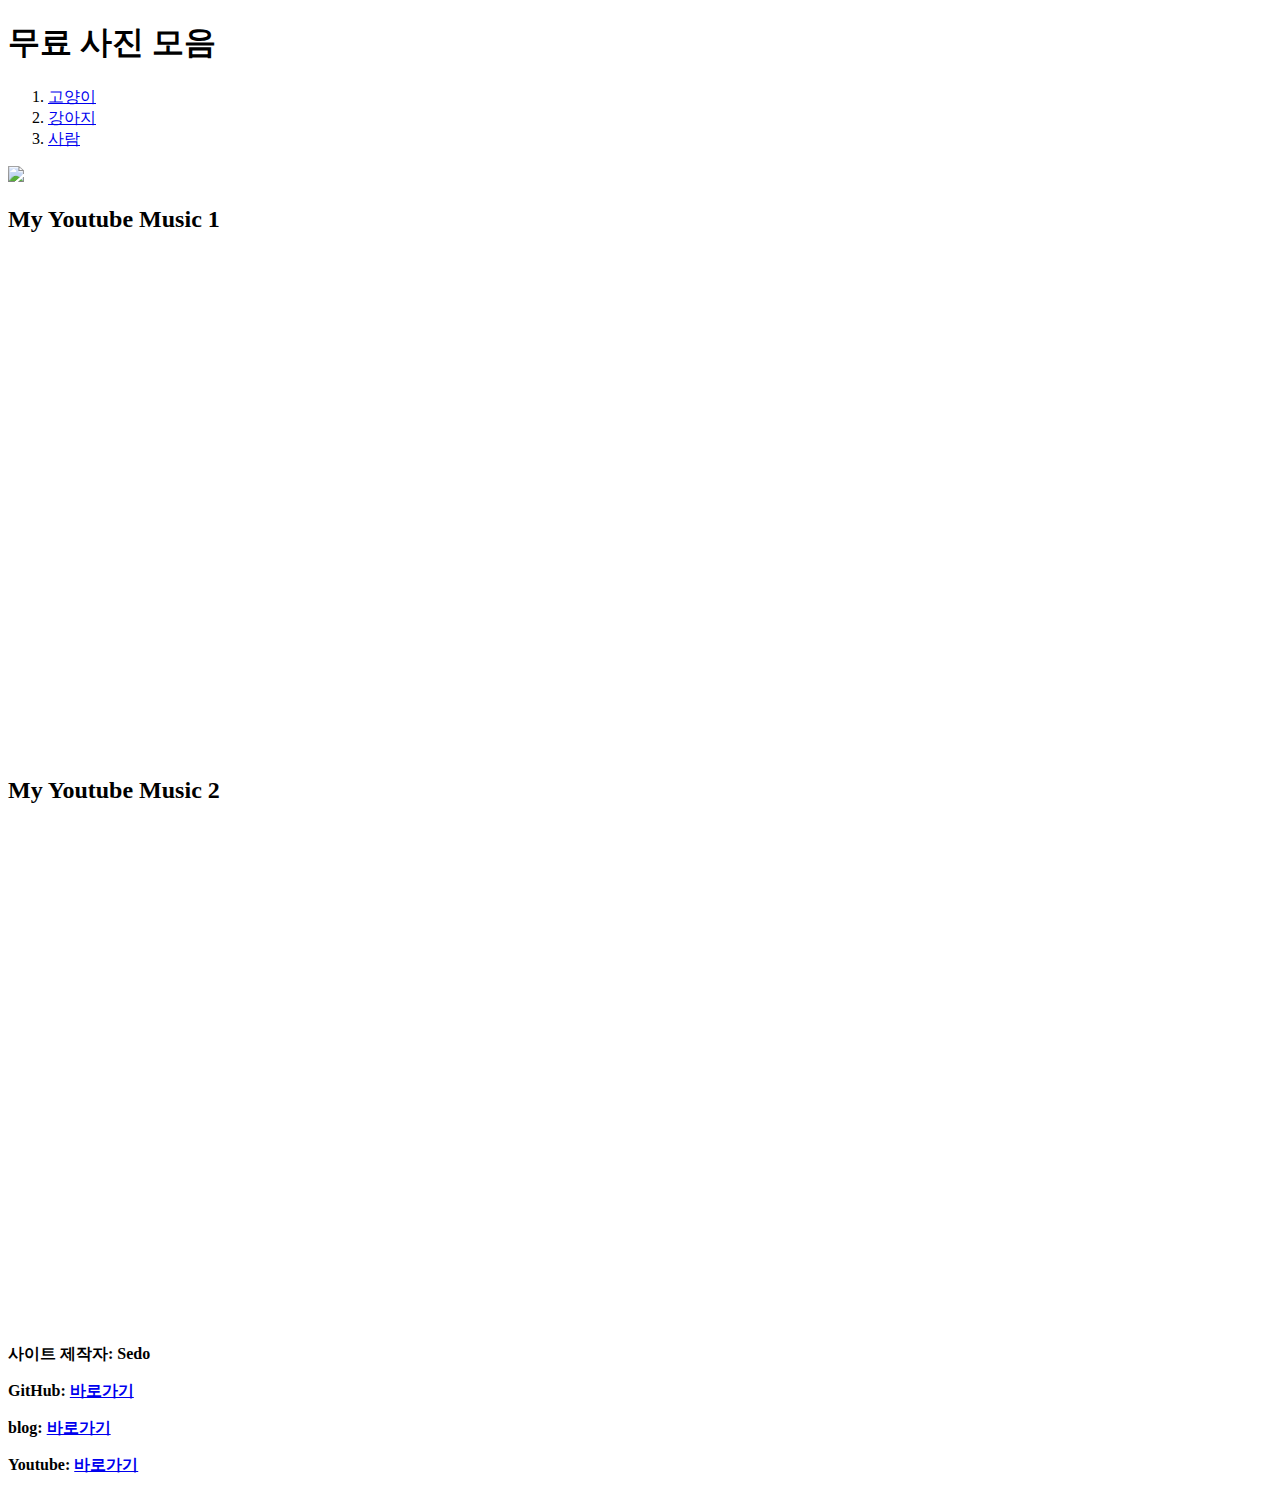
==== index.html @ 4a75e5a3 "210811" ====
<!DOCTYPE html>
<html lang="kr">
<head>
    <meta charset="UTF-8">
    <meta http-equiv="X-UA-Compatible" content="IE=edge">
    <meta name="viewport" content="width=device-width, initial-scale=1.0">
    <title>무료 사진 모음</title>
</head>
<body>
    <h1>무료 사진 모음</h1>
    <ol>
        <li><a href="cat.html" title="고양이 무료 사진 모음">고양이</a></li>
        <li><a href="dog.html" title="강아지 무료 사진 모음">강아지</a></li>
        <li><a href="human.html" title="사람 무료 사진 모음">사람</a></li>
    </ol>
    <img src="picture/info/hello.jpg" width="100%">

    <h2>My Youtube Music 1</h2>
    <p><iframe width="100%" height="500" src="https://www.youtube.com/embed/4_jCASMu-mk" title="My YouTube video player" 
        frameborder="0" allow="accelerometer; autoplay; clipboard-write; encrypted-media; gyroscope; picture-in-picture" 
        allowfullscreen></iframe></p>
    
    <h2>My Youtube Music 2</h2>
    <p><iframe width="100%" height="500" src="https://www.youtube.com/embed/gNYDbZgv6I8" title="YouTube video player" 
        frameborder="0" allow="accelerometer; autoplay; clipboard-write; encrypted-media; gyroscope; picture-in-picture" 
        allowfullscreen></iframe></p>

    <p><strong>사이트 제작자: Sedo</strong></p>
    <p><strong>GitHub: <a href="https://github.com/SEDO11" target="_blank">바로가기</a></strong></p>
    <p><strong>blog: <a href="https://blog.naver.com/tmvmffpsej" target="_blank">바로가기</a></strong></p>
    <p><strong>Youtube: <a href="https://www.youtube.com/channel/UCgJ8iR8g3_7Cx-kqZZAcRrQ" target="_blank">바로가기</strong></a></p>
</body>
</html>
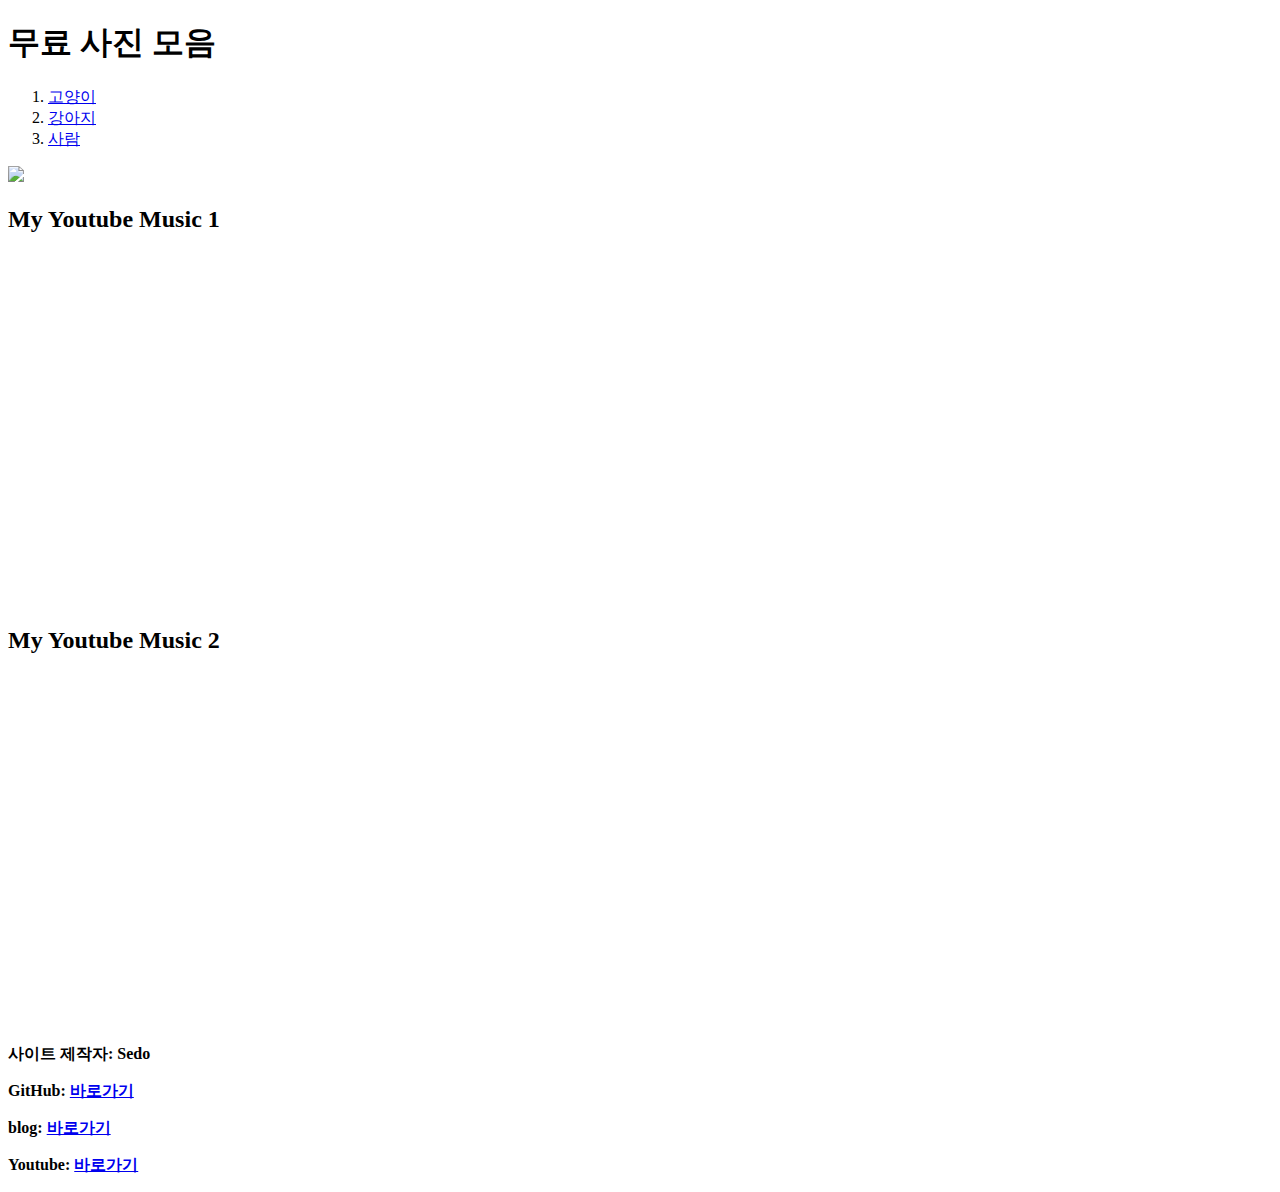
==== commit 586f12c6: "동영상 크기 수정" ====
--- a/index.html
+++ b/index.html
@@ -16,14 +16,52 @@
     <img src="picture/info/hello.jpg" width="100%">
 
     <h2>My Youtube Music 1</h2>
-    <p><iframe width="100%" height="500" src="https://www.youtube.com/embed/4_jCASMu-mk" title="My YouTube video player" 
+    <p><iframe width="100%" height="350" src="https://www.youtube.com/embed/4_jCASMu-mk" title="My YouTube video player" 
         frameborder="0" allow="accelerometer; autoplay; clipboard-write; encrypted-media; gyroscope; picture-in-picture" 
         allowfullscreen></iframe></p>
     
     <h2>My Youtube Music 2</h2>
-    <p><iframe width="100%" height="500" src="https://www.youtube.com/embed/gNYDbZgv6I8" title="YouTube video player" 
+    <p><iframe width="100%" height="350" src="https://www.youtube.com/embed/gNYDbZgv6I8" title="YouTube video player" 
         frameborder="0" allow="accelerometer; autoplay; clipboard-write; encrypted-media; gyroscope; picture-in-picture" 
         allowfullscreen></iframe></p>
+
+    <!--
+        댓글기능 코드
+    <div id="disqus_thread"></div>
+    <script>
+        /**
+        *  RECOMMENDED CONFIGURATION VARIABLES: EDIT AND UNCOMMENT THE SECTION BELOW TO INSERT DYNAMIC VALUES FROM YOUR PLATFORM OR CMS.
+        *  LEARN WHY DEFINING THESE VARIABLES IS IMPORTANT: https://disqus.com/admin/universalcode/#configuration-variables    */
+        /*
+        var disqus_config = function () {
+        this.page.url = PAGE_URL;  // Replace PAGE_URL with your page's canonical URL variable
+        this.page.identifier = PAGE_IDENTIFIER; // Replace PAGE_IDENTIFIER with your page's unique identifier variable
+        };
+        */
+        (function() { // DON'T EDIT BELOW THIS LINE
+        var d = document, s = d.createElement('script');
+        s.src = 'https://web1-q6flchgcec.disqus.com/embed.js';
+        s.setAttribute('data-timestamp', +new Date());
+        (d.head || d.body).appendChild(s);
+        })();
+    </script>
+    <noscript>Please enable JavaScript to view the <a href="https://disqus.com/?ref_noscript">comments powered by Disqus.</a></noscript>
+-->
+
+    <!--채팅 매니저 코드-->
+    <!--Start of Tawk.to Script-->
+    <script type="text/javascript">
+    var Tawk_API=Tawk_API||{}, Tawk_LoadStart=new Date();
+    (function(){
+    var s1=document.createElement("script"),s0=document.getElementsByTagName("script")[0];
+    s1.async=true;
+    s1.src='https://embed.tawk.to/611376d5d6e7610a49afa3aa/1fcq0gcqv';
+    s1.charset='UTF-8';
+    s1.setAttribute('crossorigin','*');
+    s0.parentNode.insertBefore(s1,s0);
+    })();
+    </script>
+    <!--End of Tawk.to Script-->
 
     <p><strong>사이트 제작자: Sedo</strong></p>
     <p><strong>GitHub: <a href="https://github.com/SEDO11" target="_blank">바로가기</a></strong></p>
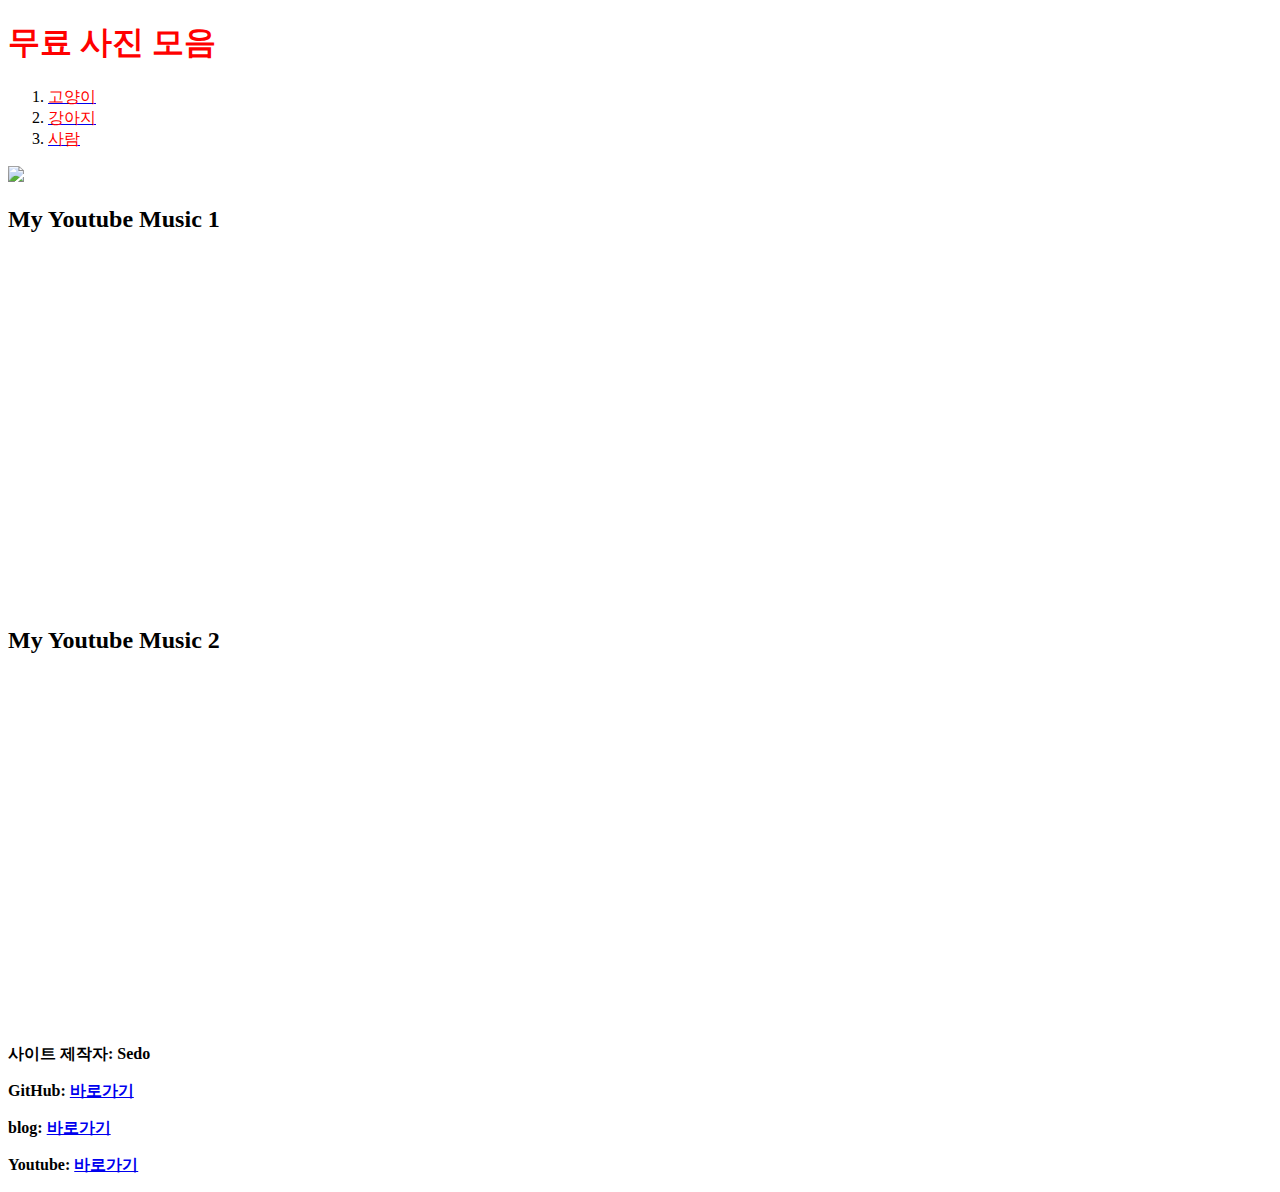
==== commit 53bab728: "210811" ====
--- a/index.html
+++ b/index.html
@@ -4,14 +4,23 @@
     <meta charset="UTF-8">
     <meta http-equiv="X-UA-Compatible" content="IE=edge">
     <meta name="viewport" content="width=device-width, initial-scale=1.0">
+    <!-- Global site tag (gtag.js) - Google Analytics -->
+    <script async src="https://www.googletagmanager.com/gtag/js?id=G-BX2QN9GHZK"></script>
+    <script>
+    window.dataLayer = window.dataLayer || [];
+    function gtag(){dataLayer.push(arguments);}
+    gtag('js', new Date());
+
+    gtag('config', 'G-BX2QN9GHZK');
+    </script>
     <title>무료 사진 모음</title>
 </head>
 <body>
-    <h1>무료 사진 모음</h1>
+    <h1><font color="red">무료 사진 모음</font></h1>
     <ol>
-        <li><a href="cat.html" title="고양이 무료 사진 모음">고양이</a></li>
-        <li><a href="dog.html" title="강아지 무료 사진 모음">강아지</a></li>
-        <li><a href="human.html" title="사람 무료 사진 모음">사람</a></li>
+        <li><a href="cat.html" title="고양이 무료 사진 모음"><font color="red">고양이</font></a></li>
+        <li><a href="dog.html" title="강아지 무료 사진 모음"><font color="red">강아지</font></a></li>
+        <li><a href="human.html" title="사람 무료 사진 모음"><font color="red">사람</font></a></li>
     </ol>
     <img src="picture/info/hello.jpg" width="100%">
 
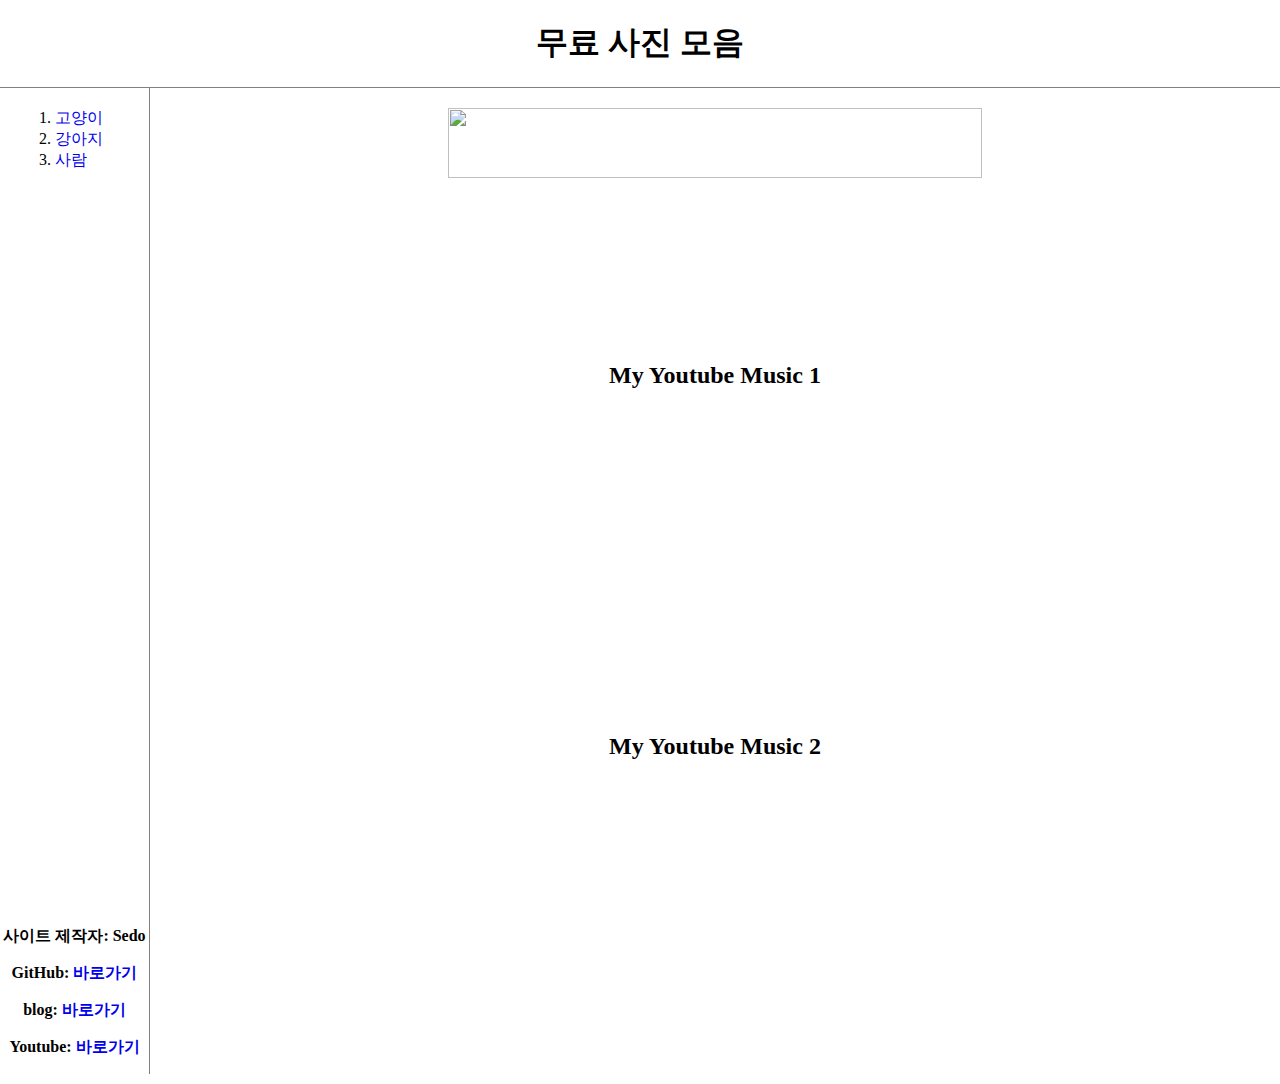
==== commit 9376ee2d: "210824 css를 이용한 수정" ====
--- a/index.html
+++ b/index.html
@@ -1,5 +1,6 @@
 <!DOCTYPE html>
 <html lang="kr">
+
 <head>
     <meta charset="UTF-8">
     <meta http-equiv="X-UA-Compatible" content="IE=edge">
@@ -7,34 +8,43 @@
     <!-- Global site tag (gtag.js) - Google Analytics -->
     <script async src="https://www.googletagmanager.com/gtag/js?id=G-BX2QN9GHZK"></script>
     <script>
-    window.dataLayer = window.dataLayer || [];
-    function gtag(){dataLayer.push(arguments);}
-    gtag('js', new Date());
+        window.dataLayer = window.dataLayer || [];
+        function gtag() { dataLayer.push(arguments); }
+        gtag('js', new Date());
 
-    gtag('config', 'G-BX2QN9GHZK');
+        gtag('config', 'G-BX2QN9GHZK');
     </script>
+    <link rel="stylesheet" href="style.css">
     <title>무료 사진 모음</title>
 </head>
+
 <body>
-    <h1><font color="red">무료 사진 모음</font></h1>
-    <ol>
-        <li><a href="cat.html" title="고양이 무료 사진 모음"><font color="red">고양이</font></a></li>
-        <li><a href="dog.html" title="강아지 무료 사진 모음"><font color="red">강아지</font></a></li>
-        <li><a href="human.html" title="사람 무료 사진 모음"><font color="red">사람</font></a></li>
-    </ol>
-    <img src="picture/info/hello.jpg" width="100%">
+        <div id="maintitle">
+        <h1>무료 사진 모음</h1>
+        </div>
+        <div id="grid">
+            <ol>
+                <li><a href="cat.html" title="고양이 무료 사진 모음">고양이</a></li>
+                <li><a href="dog.html" title="강아지 무료 사진 모음">강아지</a></li>
+                <li><a href="human.html" title="사람 무료 사진 모음">사람</a></li>
+            </ol>
+            <div id=article>
+            <img src="picture/info/hello.jpg" >
 
-    <h2>My Youtube Music 1</h2>
-    <p><iframe width="100%" height="350" src="https://www.youtube.com/embed/4_jCASMu-mk" title="My YouTube video player" 
-        frameborder="0" allow="accelerometer; autoplay; clipboard-write; encrypted-media; gyroscope; picture-in-picture" 
-        allowfullscreen></iframe></p>
-    
-    <h2>My Youtube Music 2</h2>
-    <p><iframe width="100%" height="350" src="https://www.youtube.com/embed/gNYDbZgv6I8" title="YouTube video player" 
-        frameborder="0" allow="accelerometer; autoplay; clipboard-write; encrypted-media; gyroscope; picture-in-picture" 
-        allowfullscreen></iframe></p>
+            <h2>My Youtube Music 1</h2>
+            <p><iframe src="https://www.youtube.com/embed/4_jCASMu-mk"
+                    title="My YouTube video player" frameborder="0"
+                    allow="accelerometer; autoplay; clipboard-write; encrypted-media; gyroscope; picture-in-picture"
+                    allowfullscreen></iframe></p>
 
-    <!--
+            <h2>My Youtube Music 2</h2>
+            <p><iframe src="https://www.youtube.com/embed/gNYDbZgv6I8"
+                    title="YouTube video player" frameborder="0"
+                    allow="accelerometer; autoplay; clipboard-write; encrypted-media; gyroscope; picture-in-picture"
+                    allowfullscreen></iframe></p>
+            </div>
+
+            <!--
         댓글기능 코드
     <div id="disqus_thread"></div>
     <script>
@@ -57,24 +67,28 @@
     <noscript>Please enable JavaScript to view the <a href="https://disqus.com/?ref_noscript">comments powered by Disqus.</a></noscript>
 -->
 
-    <!--채팅 매니저 코드-->
-    <!--Start of Tawk.to Script-->
-    <script type="text/javascript">
-    var Tawk_API=Tawk_API||{}, Tawk_LoadStart=new Date();
-    (function(){
-    var s1=document.createElement("script"),s0=document.getElementsByTagName("script")[0];
-    s1.async=true;
-    s1.src='https://embed.tawk.to/611376d5d6e7610a49afa3aa/1fcq0gcqv';
-    s1.charset='UTF-8';
-    s1.setAttribute('crossorigin','*');
-    s0.parentNode.insertBefore(s1,s0);
-    })();
-    </script>
-    <!--End of Tawk.to Script-->
+            <!--채팅 매니저 코드-->
+            <!--Start of Tawk.to Script-->
+            <script type="text/javascript">
+                var Tawk_API = Tawk_API || {}, Tawk_LoadStart = new Date();
+                (function () {
+                    var s1 = document.createElement("script"), s0 = document.getElementsByTagName("script")[0];
+                    s1.async = true;
+                    s1.src = 'https://embed.tawk.to/611376d5d6e7610a49afa3aa/1fcq0gcqv';
+                    s1.charset = 'UTF-8';
+                    s1.setAttribute('crossorigin', '*');
+                    s0.parentNode.insertBefore(s1, s0);
+                })();
+            </script>
+            <!--End of Tawk.to Script-->
+            <div id="shortcut">
+                <p><strong>사이트 제작자: Sedo</strong></p>
+                <p><strong>GitHub: <a href="https://github.com/SEDO11" target="_blank">바로가기</a></strong></p>
+                <p><strong>blog: <a href="https://blog.naver.com/tmvmffpsej" target="_blank">바로가기</a></strong></p>
+                <p><strong>Youtube: <a href="https://www.youtube.com/channel/UCgJ8iR8g3_7Cx-kqZZAcRrQ"
+                            target="_blank">바로가기</strong></a></p>
+            </div>
+    </div>
+</body>
 
-    <p><strong>사이트 제작자: Sedo</strong></p>
-    <p><strong>GitHub: <a href="https://github.com/SEDO11" target="_blank">바로가기</a></strong></p>
-    <p><strong>blog: <a href="https://blog.naver.com/tmvmffpsej" target="_blank">바로가기</a></strong></p>
-    <p><strong>Youtube: <a href="https://www.youtube.com/channel/UCgJ8iR8g3_7Cx-kqZZAcRrQ" target="_blank">바로가기</strong></a></p>
-</body>
 </html>--- a/style.css
+++ b/style.css
@@ -0,0 +1,70 @@
+#grid {
+    display: grid;
+    grid-template-columns: 150px 1fr;
+}
+
+#grid ol{
+    border-right: 1px solid gray;
+    height: 100%;
+    padding-top: 20px;
+    padding-left: 55px;
+    margin: 0;
+}
+
+#article{
+    margin: 20px;
+    text-align: center;
+}
+
+#shortcut{
+    margin: 20px;
+    text-align: left;
+    border-right: 1px solid gray;
+    margin: 0;
+    text-align: center;
+}
+
+#article img{
+    width: 70%;
+    height: 30%;
+}
+
+#article iframe{
+    width: 70%;
+    height: 300px;
+}
+
+body{
+    margin: 0;
+}
+
+#maintitle{
+    border-bottom: 1px solid gray;
+    text-align: center;
+    margin: 0;
+}
+
+a{
+    text-decoration-line : none;
+}
+
+@media (max-width: 800px) {
+    #grid {
+        display: block;
+    }
+
+    #grid ol{
+        border-bottom: 1px solid gray;
+        padding-top: 5px;
+        padding-bottom: 5px;
+        border-right: none;
+        padding-left: 50%;
+        border-right: 50%;
+        margin: 0;
+    }
+
+    #shortcut{
+        border-top: 1px solid gray;
+        border-right: none;
+    }
+}